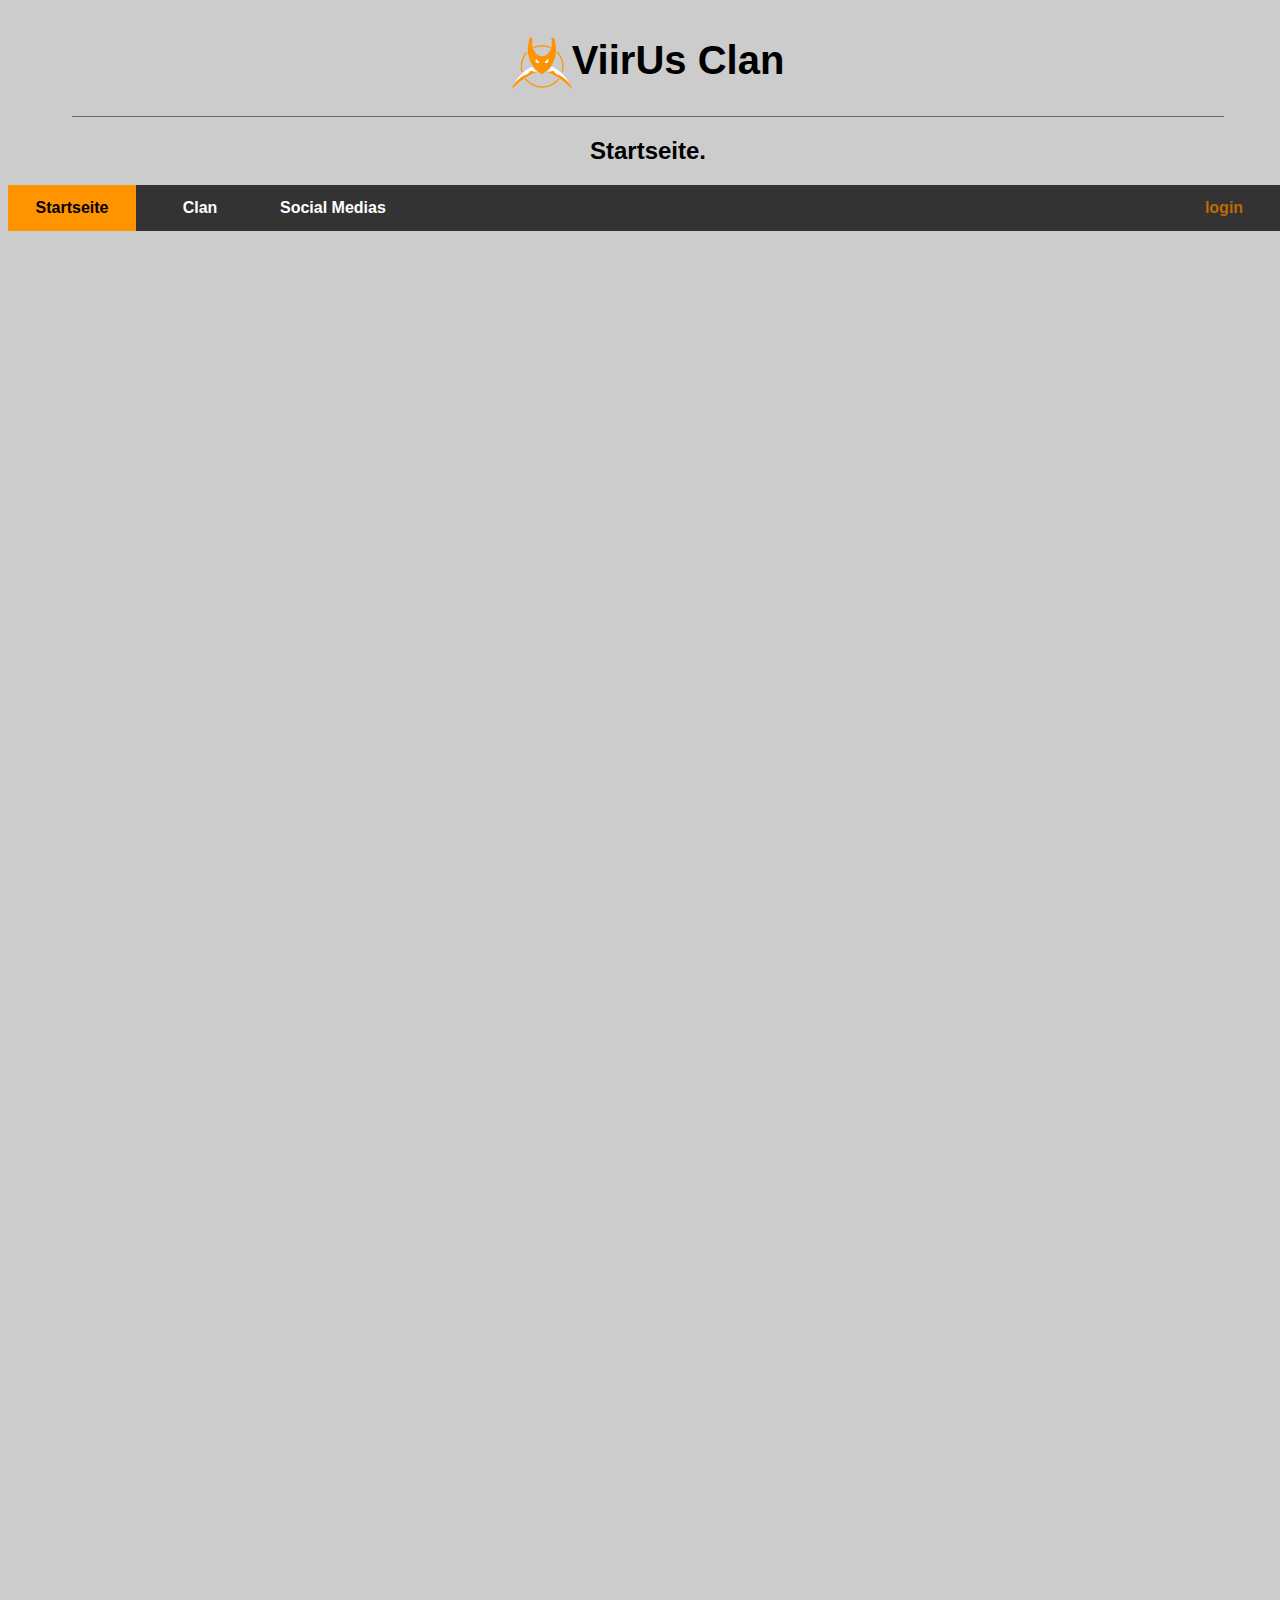
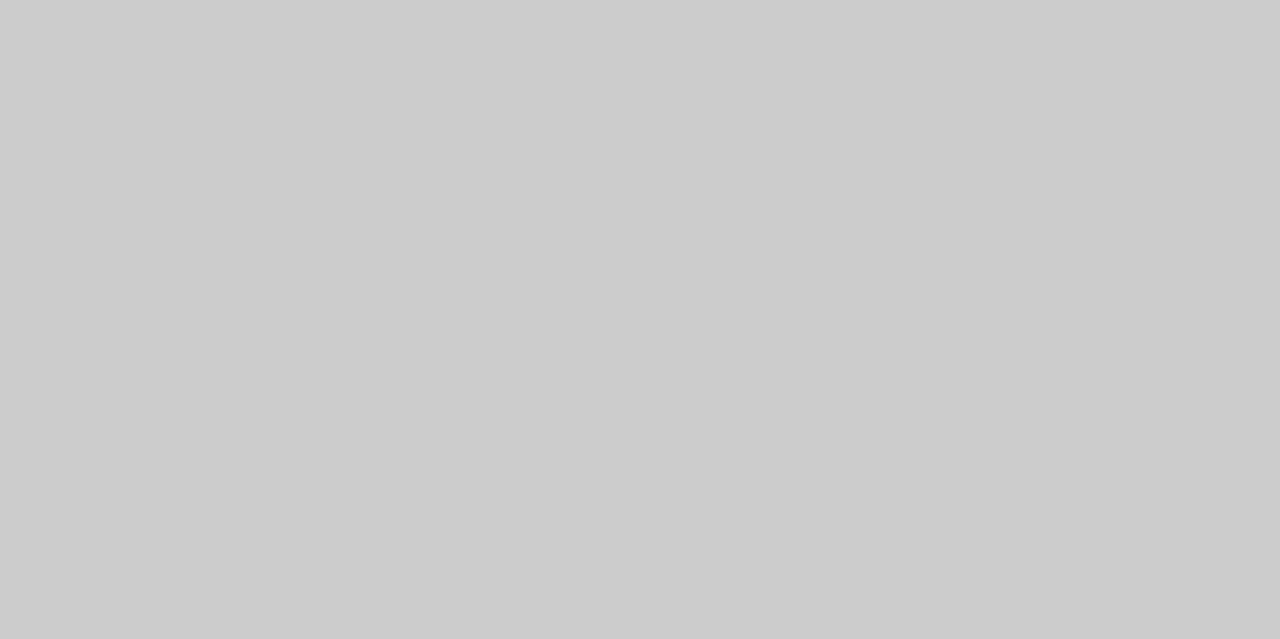
==== index.html @ ba1b3b9a "fakelogin" ====
<!DOCTYPE html>
<html>

<head>
  <meta charset="utf-8">
  <link href="css/main.css" rel="stylesheet">
  <title>ViirUs Clan</title>
  <link href="img/logo_whitebg.jpg" rel="icon">
  <script src="https://ajax.googleapis.com/ajax/libs/jquery/3.1.0/jquery.min.js"></script>
  <script src="js/script.js" type="text/javascript"></script>
  <meta name="author" content="Marcel StYLzZ">
</head>

<body>
  <div class="header">
    <h1 class="haupttitel"><img src="img/logo_nav_ow.png" id="toplogo">ViirUs Clan</h1>
    <hr>
    <h2>Startseite.</h2>
  </div>

  <ul>
    <li><a class="active" href="http://viirusclan.tk">Startseite</a></li>
    <li><a href="http://viirusclan.tk/clan">Clan</a></li>
    <li><a href="http://viirusclan.tk/socialmedias">Social Medias</a></li>
    <a href="http://viirusclan.tk/fakelogin" id="loginhehe">login</a>
  </ul>

  <div style="min-height:2000px"></div>
</body>

</html>
---- css/main.css ----
body {
  font-family: Ubuntu, sans-serif;
  background: #cccccc;
  width: 100%;
}

table {
  border-collapse: collapse;
}
                                          /*  START NAVIGATION  */
ul {
    list-style-type: none;
    margin: 0;
    padding: 0;
    overflow: hidden;
    background-color: #333333;
    position: -webkit-sticky;
    position: sticky;
    top: 0;
}

li {
    float: left;
    min-width: 10%;
}

li a {
    display: block;
    color: white;
    text-align: center;
    padding: 14px 16px;
    text-decoration: none;
}

li a:hover {
    background-color: #777777;
    color: white;
}

.active {
    background-color: #FF9400;
    color: black;
}

a#loginhehe {
  position: absolute;
  right: 0;
  line-height: 46px;
  color: #bf6a04;
  text-decoration: none;
  min-width: 10%;
  text-align: center;
}
a#loginhehe:hover {
  color: white;
}

#toplogo {
  width: 60px;
  vertical-align: middle;
}

a#loginaktiv {
  position: absolute;
  right: 0;
  line-height: 46px;
  color: black;
  background: #ff9400;
  text-decoration: none;
  min-width: 10%;
  text-align: center;
}

a#loginaktiv:hover {
  color: white;
  background: #777777;
}
                                          /*  ENDE NAVIGATION  */
a {
  color: #bf6a04;
  font-weight: bold;
  text-decoration: none;
}
a:hover {
  color: black;
}

p.fakelogin {
  margin: 0 20%;
  padding-top: 20px;
}

.haupttitel {
  padding-top: 10px;
  font-size: 40px;
  text-align: center;
}

hr {
  width: 90%;
  margin: 0 auto;
  border: none;
  border-bottom: 1px solid black;
  opacity: 0.5;
}

h2 {
  font-size: 24px;
  text-align: center;
}

table.socialtable tr td a img {
  width: 25px;
  vertical-align: middle;
  margin-right: 10px;
}

table.socialtable tr td a {
  text-decoration: none;
  color: #bf6a04;
  font-weight: bold;
  font-size: 16px;
}
table.socialtable tr td a:hover {
  color: black;
  opacity: 0.5;
}

::selection {
  color: #ff9400;
  background: white;
}
                                          /*  START RESPONSIVE  */
@media only screen and (max-device-width: 480px) {
  h1 {
    font-size: 70px;
  }
  h2 {
    font-size: 50px;
  }
  .logonav {
    width: 100px;
    vertical-align: top;
  }
  table.socialtable tr td a img {
    width: 50px;
    vertical-align: bottom;
    margin: 14px 10px 0 0;
  }
  table.socialtable tr td a {
    font-size: 45px;
    font-weight: normal;
  }
}
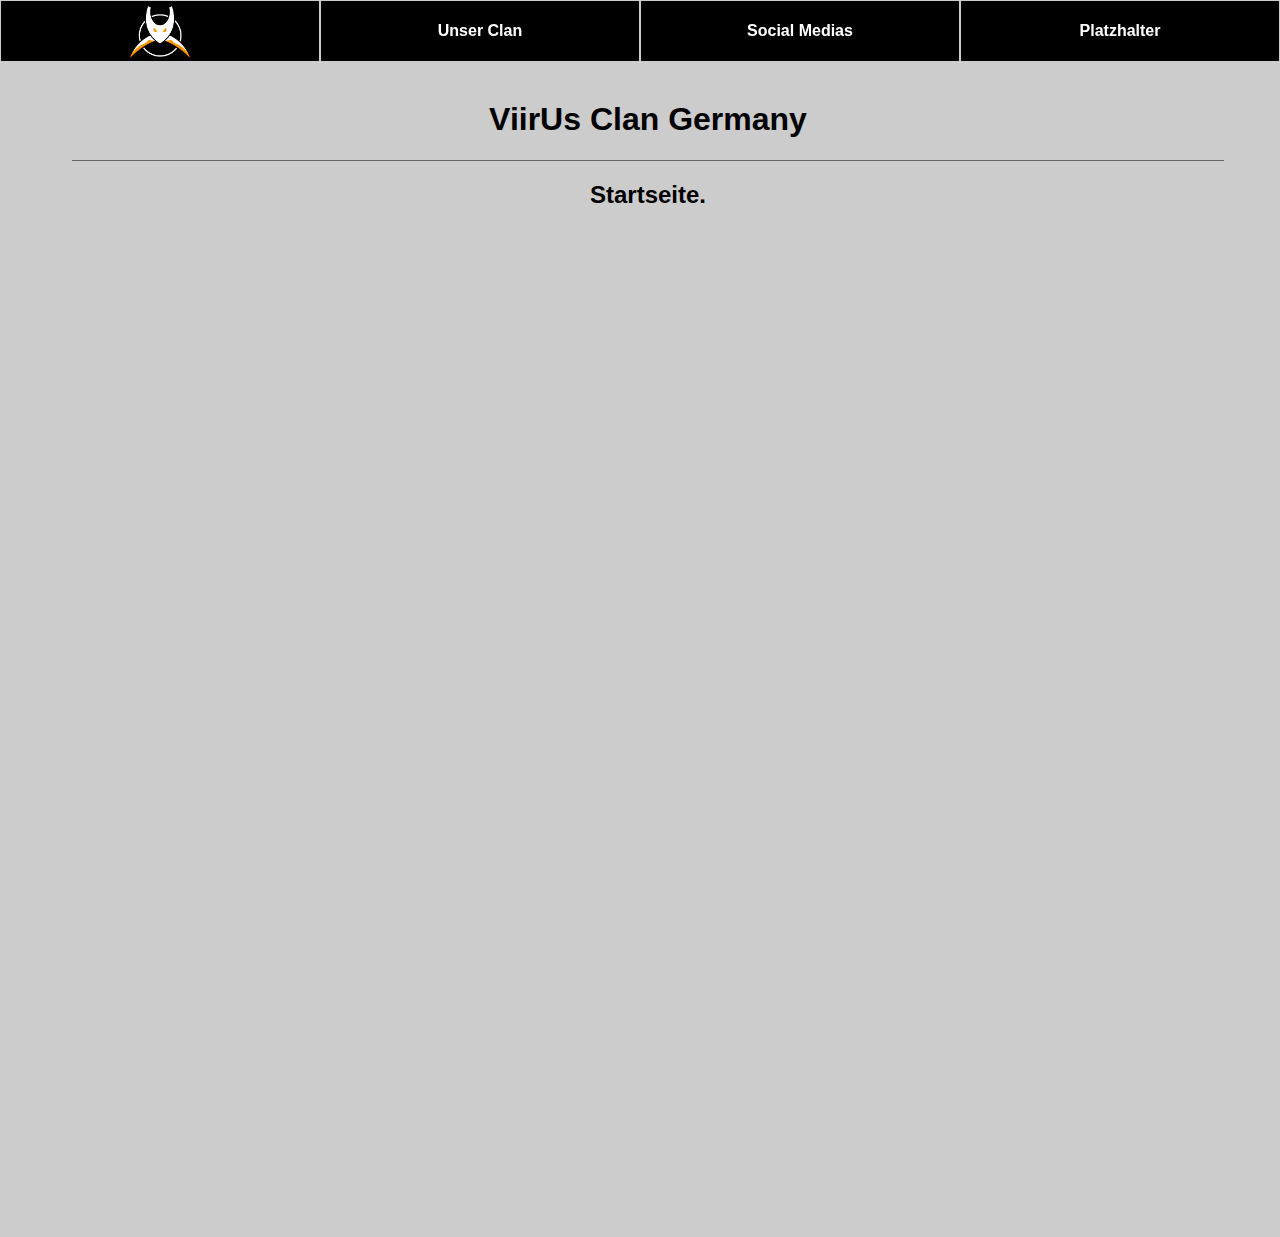
==== commit 70a0d555: "redo the upgrade.. because fucki t" ====
--- a/index.html
+++ b/index.html
@@ -12,20 +12,20 @@
 </head>
 
 <body>
-  <div class="header">
-    <h1 class="haupttitel"><img src="img/logo_nav_ow.png" id="toplogo">ViirUs Clan</h1>
-    <hr>
-    <h2>Startseite.</h2>
-  </div>
-
-  <ul>
-    <li><a class="active" href="http://viirusclan.tk">Startseite</a></li>
-    <li><a href="http://viirusclan.tk/clan">Clan</a></li>
-    <li><a href="http://viirusclan.tk/socialmedias">Social Medias</a></li>
-    <a href="http://viirusclan.tk/fakelogin" id="loginhehe">login</a>
-  </ul>
-
-  <div style="min-height:2000px"></div>
+  <h1 class="haupttitel">ViirUs Clan Germany</h1>
+  <hr>
+  <h2>Startseite.</h2>
+  <div style="min-height: 1000px;"></div>
+    <div id="navigation">
+      <table>
+        <tr>
+          <td><a href="http://viirusclan.tk"><img class="logonav" src="img/logo_nav_wo.png"></a></td>
+          <td><a href="http://viirusclan.tk/clan">Unser Clan</a></td>
+          <td><a href="http://viirusclan.tk/socialmedias">Social Medias</a></td>
+          <td><a href="#">Platzhalter</a></td>
+        </tr>
+      </table>
+    </div>
 </body>
 
 </html>
--- a/css/main.css
+++ b/css/main.css
@@ -7,93 +7,58 @@
 table {
   border-collapse: collapse;
 }
-                                          /*  START NAVIGATION  */
-ul {
-    list-style-type: none;
-    margin: 0;
-    padding: 0;
-    overflow: hidden;
-    background-color: #333333;
-    position: -webkit-sticky;
-    position: sticky;
-    top: 0;
-}
-
-li {
-    float: left;
-    min-width: 10%;
-}
-
-li a {
-    display: block;
-    color: white;
-    text-align: center;
-    padding: 14px 16px;
-    text-decoration: none;
-}
-
-li a:hover {
-    background-color: #777777;
-    color: white;
-}
-
-.active {
-    background-color: #FF9400;
-    color: black;
-}
-
-a#loginhehe {
-  position: absolute;
-  right: 0;
-  line-height: 46px;
-  color: #bf6a04;
-  text-decoration: none;
-  min-width: 10%;
-  text-align: center;
-}
-a#loginhehe:hover {
-  color: white;
-}
-
-#toplogo {
-  width: 60px;
-  vertical-align: middle;
-}
-
-a#loginaktiv {
-  position: absolute;
-  right: 0;
-  line-height: 46px;
-  color: black;
-  background: #ff9400;
-  text-decoration: none;
-  min-width: 10%;
+                                  /*  START NAVIGATION  */
+div#navigation table {
+  position: fixed;
+  top: 0; left: 0;
+  table-layout: fixed;
+  width: 100%;
   text-align: center;
 }
 
-a#loginaktiv:hover {
+div#navigation table tr td a {
+  height: 60px;
+  line-height: 60px;
   color: white;
-  background: #777777;
+  background: black;
+  text-decoration: none;
+  width: 100%;
+  display: block;
+  font-size: 16px;
 }
-                                          /*  ENDE NAVIGATION  */
-a {
-  color: #bf6a04;
-  font-weight: bold;
+
+div#navigation table tr td a:hover {
+  background: linear-gradient(to bottom, black, #ff9400);
+}
+                                  /*  ENDE NAVIGATION  */
+em a {
+  color: #ba6c01;
   text-decoration: none;
 }
-a:hover {
+em a:hover {
   color: black;
+}
+
+.logonav {
+  width: 60px;
+  vertical-align: middle;
+  transition-duration: 0.5s;
+}
+
+.logonav:hover {
+  opacity: 0.5;
+}
+
+.haupttitel {
+  padding-top: 80px;
+}
+
+a {
+  font-weight: bold!important;
 }
 
 p.fakelogin {
   margin: 0 20%;
-  padding-top: 20px;
-}
-
-.haupttitel {
-  padding-top: 10px;
-  font-size: 40px;
-  text-align: center;
 }
 
 hr {
@@ -102,6 +67,11 @@
   border: none;
   border-bottom: 1px solid black;
   opacity: 0.5;
+}
+
+h1 {
+  font-size: 32px;
+  text-align: center;
 }
 
 h2 {
@@ -130,13 +100,23 @@
   color: #ff9400;
   background: white;
 }
-                                          /*  START RESPONSIVE  */
+
+::-moz-selection {
+  color: #ff9400;
+  background: white;
+}
+                                  /*  START RESPONSIVE  */
 @media only screen and (max-device-width: 480px) {
   h1 {
     font-size: 70px;
   }
   h2 {
     font-size: 50px;
+  }
+  div#navigation table tr td a {
+    height: 90px;
+    line-height: 90px;
+    font-size: 32px;
   }
   .logonav {
     width: 100px;
@@ -151,4 +131,9 @@
     font-size: 45px;
     font-weight: normal;
   }
+  p.fakelogin {
+    margin: 0 20%;
+    font-size: 25px;
+  }
 }
+                                  /*  ENDE NAVIGATION  */
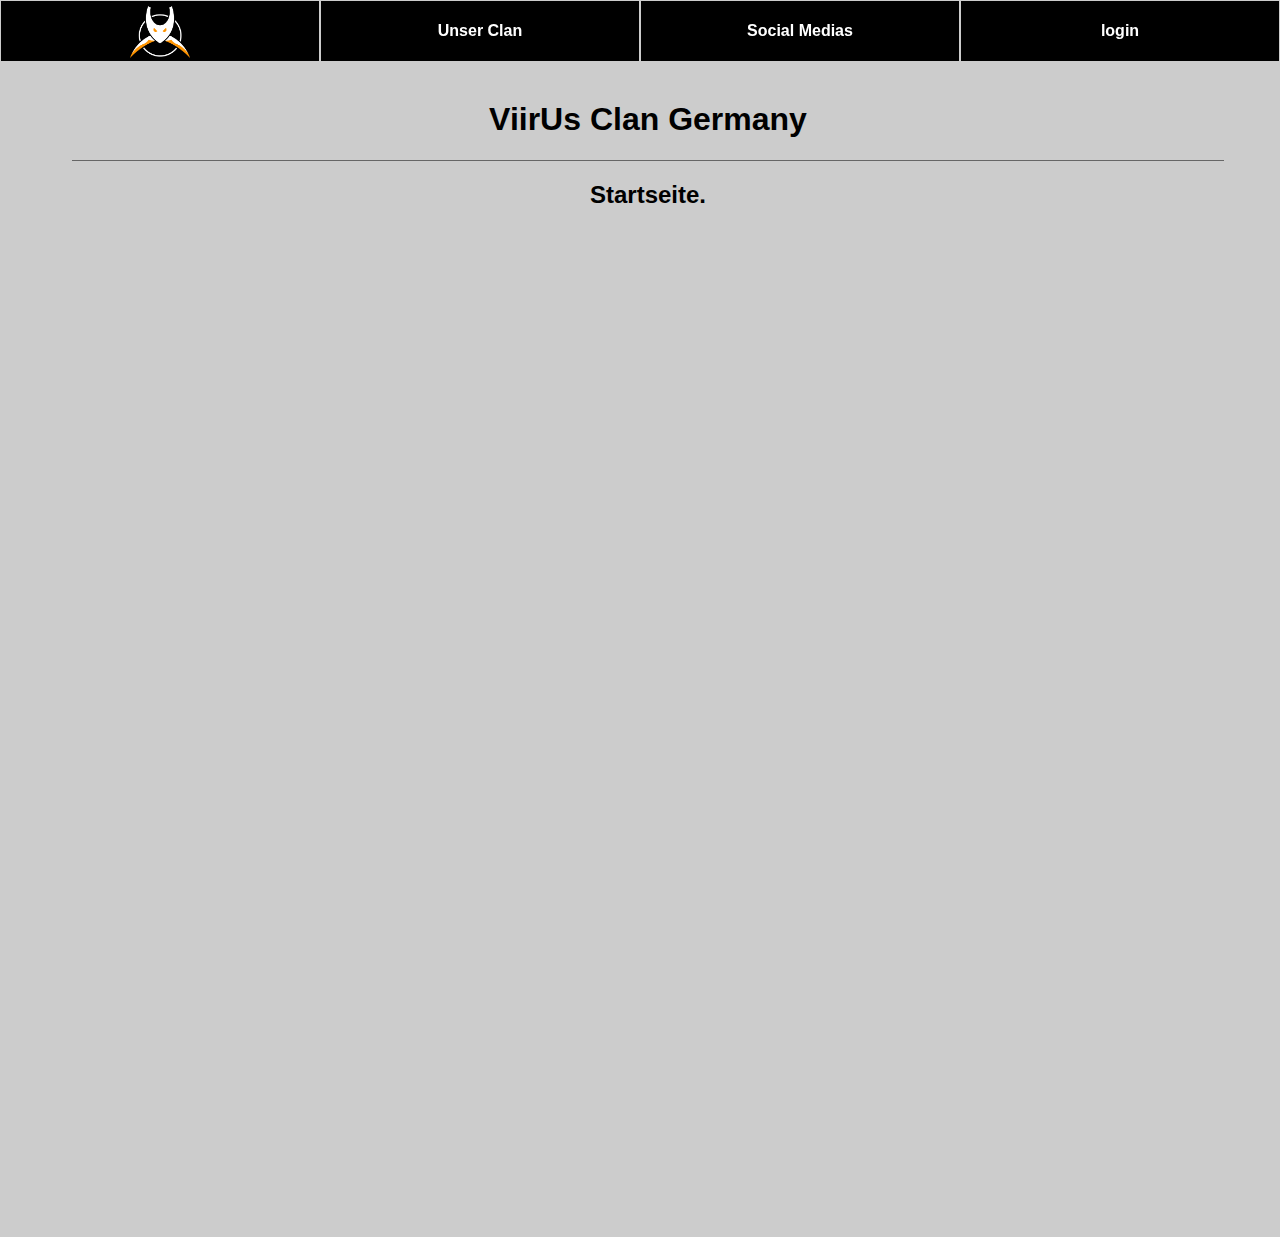
==== commit dce68e6d: "fakelogin" ====
--- a/index.html
+++ b/index.html
@@ -22,7 +22,7 @@
           <td><a href="http://viirusclan.tk"><img class="logonav" src="img/logo_nav_wo.png"></a></td>
           <td><a href="http://viirusclan.tk/clan">Unser Clan</a></td>
           <td><a href="http://viirusclan.tk/socialmedias">Social Medias</a></td>
-          <td><a href="#">Platzhalter</a></td>
+          <td><a href="http://viirusclan.tk/fakelogin">login</a></td>
         </tr>
       </table>
     </div>
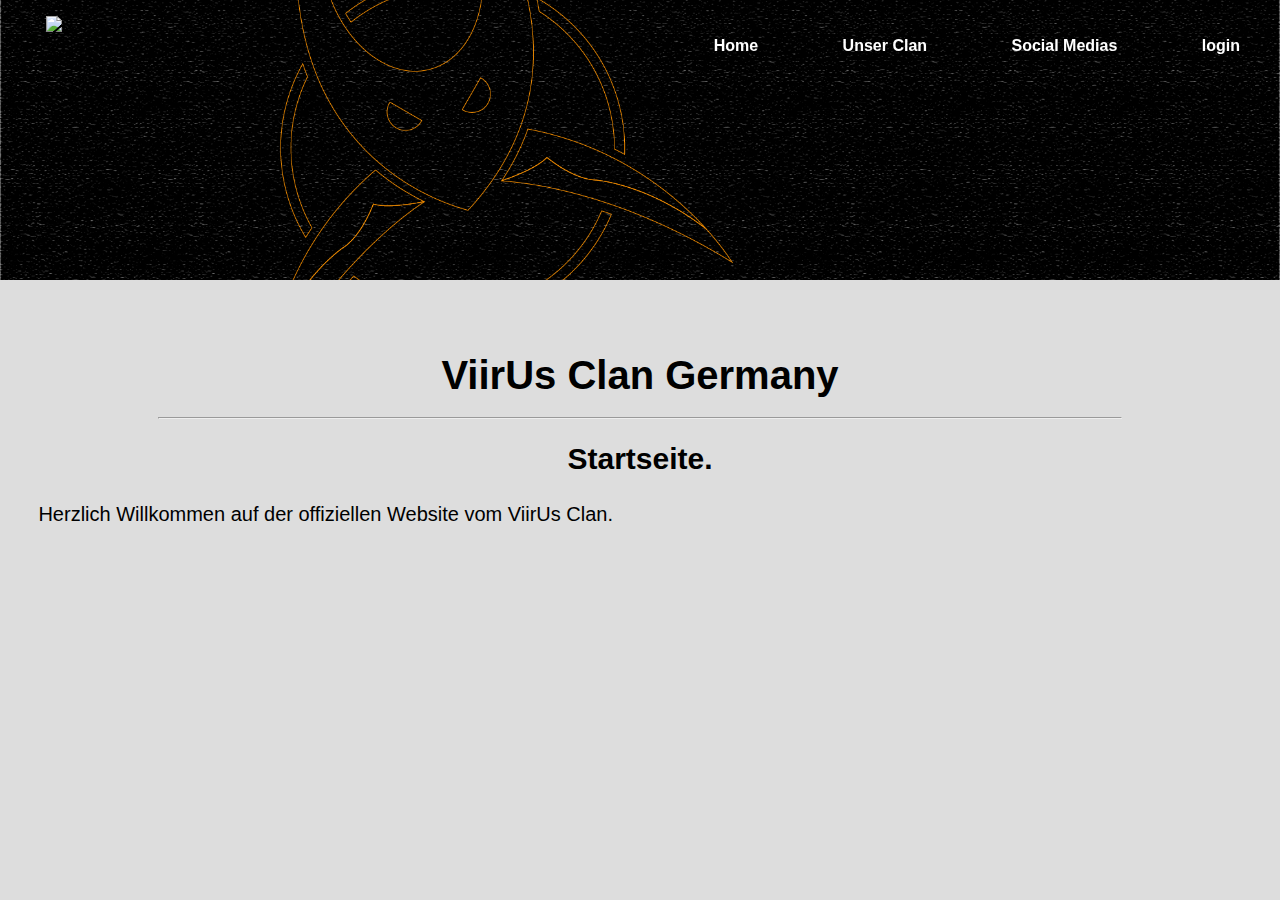
==== commit 92a5a384: "completely new design" ====
--- a/index.html
+++ b/index.html
@@ -2,30 +2,47 @@
 <html>
 
 <head>
-  <meta charset="utf-8">
-  <link href="css/main.css" rel="stylesheet">
-  <title>ViirUs Clan</title>
-  <link href="img/logo_whitebg.jpg" rel="icon">
-  <script src="https://ajax.googleapis.com/ajax/libs/jquery/3.1.0/jquery.min.js"></script>
-  <script src="js/script.js" type="text/javascript"></script>
-  <meta name="author" content="Marcel StYLzZ">
+  <meta charset="UTF-8">
+  <meta name="viewport" content="width=device-width, initial-scale=1.0">
+  <meta http-equiv="X-UA-Compatible" content="ie=edge">
+  <title>Responsive Sticky Navbar</title>
+  <link rel="stylesheet" href="css/style.css">
+  <script src="https://code.jquery.com/jquery-3.3.1.js"></script>
+  <script src="js/script.js"></script>
 </head>
 
 <body>
-  <h1 class="haupttitel">ViirUs Clan Germany</h1>
-  <hr>
-  <h2>Startseite.</h2>
-  <div style="min-height: 1000px;"></div>
-    <div id="navigation">
-      <table>
-        <tr>
-          <td><a href="http://viirusclan.tk"><img class="logonav" src="img/logo_nav_wo.png"></a></td>
-          <td><a href="http://viirusclan.tk/clan">Unser Clan</a></td>
-          <td><a href="http://viirusclan.tk/socialmedias">Social Medias</a></td>
-          <td><a href="http://viirusclan.tk/fakelogin">login</a></td>
-        </tr>
-      </table>
-    </div>
+  <header>
+    <nav>
+      <div class="menu-icon">
+        <div id="blibdochda">
+          <div class="komischestrich"></div>
+          <div class="komischestrich"></div>
+          <div class="komischestrich"></div>
+        </div>
+      </div>
+      <a href="http://viirusclan.tk"><img src="backupold/img/logo_nav_ow.png" class="logo2"></a>
+      <a href="http://viirusclan.tk"><img src="backupold/img/logo_nav_wo.png" class="logo"></a>
+      <div class="menu">
+        <ul>
+          <li><a href="http://viirusclan.tk/">Home</a></li>
+          <li><a href="http://viirusclan.tk/clan">Unser Clan</a></li>
+          <li><a href="http://viirusclan.tk/socialmedias">Social Medias</a></li>
+          <li><a href="http://viirusclan.tk/fakelogin">login</a></li>
+        </ul>
+      </div>
+    </nav>
+  </header>
+
+  <div class="content">
+    <h1>ViirUs Clan Germany</h1>
+    <hr>
+    <h2>Startseite.</h2>
+    <p>
+      Herzlich Willkommen auf der offiziellen Website vom ViirUs Clan.
+    </p>
+  </div>
+
 </body>
 
 </html>
--- a/css/style.css
+++ b/css/style.css
@@ -0,0 +1,172 @@
+html, body {
+  margin: 0;
+  padding: 0;
+  width: 100%;
+}
+
+body {
+  font-family: Ubuntu, sans-serif;
+  font-weight: lighter;
+  background: #dddddd;
+}
+h1, h2 {
+  text-align: center;
+}
+hr {
+  width: 80%;
+  margin: 0 auto;
+}
+header {
+  width: 100%;
+  height: 280px;
+  background: url(../img/titelbild.png) no-repeat 50% 50%;
+  background-size: cover;
+}
+
+.content {
+  width: 94%;
+  margin: 4em auto;
+  font-size: 20px;
+  line-height: 30px;
+  text-align: justify;
+}
+p.nope {
+  text-align: center;
+  color: #ff0000;
+  font-weight: bold;
+}
+.logo {
+  line-height: 60px;
+  position: fixed;
+  float: left;
+  margin: 16px 46px;
+  width: 70px;
+  transition-duration: 0.3s;
+}
+.logo:hover {
+  opacity: 0;
+}
+.logo2 {
+  line-height: 60px;
+  position: fixed;
+  float: left;
+  margin: 16px 46px;
+  width: 70px;
+}
+nav {
+  position: fixed;
+  width: 100%;
+  line-height: 60px;
+}
+
+nav ul {
+  line-height: 60px;
+  list-style: none;
+  background: rgba(0, 0, 0, 0);
+  overflow: hidden;
+  color: #ffffff;
+  padding: 0;
+  text-align: right;
+  margin: 0;
+  transition: 1s;
+}
+
+nav.black ul {
+  background: rgba(0, 0, 0, 0.8);
+}
+
+nav ul li {
+  display: inline-block;
+  padding: 16px 40px;
+}
+
+nav ul li a {
+  text-decoration: none;
+  color: #ffffff;
+  font-size: 16px;
+  font-weight: bold;
+  transition-duration: .3s;
+}
+
+nav ul li a:hover {
+  color: #ff9400;
+  border-bottom: 3px solid #ffffff;
+}
+
+.menu-icon {
+  line-height: 60px;
+  width: 100%;
+  background: #000000;
+  text-align: right;
+  box-sizing: border-box;
+  padding: 15px 24px;
+  cursor: pointer;
+  color: #ffffff;
+  display: none;
+}
+a#stats {
+  color: #ba6c01;
+  text-decoration: none;
+  font-weight: bold;
+}
+a#stats:hover {
+  color: black;
+}
+table.socialtable tr td a img {
+  width: 25px;
+  vertical-align: middle;
+  margin-right: 10px;
+}
+
+table.socialtable tr td a {
+  text-decoration: none;
+  color: #bf6a04;
+  font-weight: bold;
+  font-size: 16px;
+}
+table.socialtable tr td a:hover {
+  color: black;
+  opacity: 0.5;
+}
+@media(max-width: 786px) {
+  .logo {
+    margin: 0;
+    position: fixed;
+    top: 10px;
+    left: 10px;
+    width: 50px;
+  }
+  nav ul {
+    max-height: 0px;
+    background: #000000;
+  }
+  nav.black ul {
+    background: #000000;
+  }
+  .zeigebitte {
+    max-height: 34em;
+  }
+  nav ul li {
+    box-sizing: border-box;
+    width: 100%;
+    text-align: center;
+    padding: 0;
+  }
+  .menu-icon {
+    display: block;
+  }
+  #blibdochda {
+    position: fixed;
+    right: 20px;
+  }
+  .komischestrich {
+    width: 35px;
+    height: 5px;
+    background-color: #ffffff;
+    margin: 6px 0;
+  }
+}
+::selection {
+  color: #ff9400;
+  background: #000000;
+}
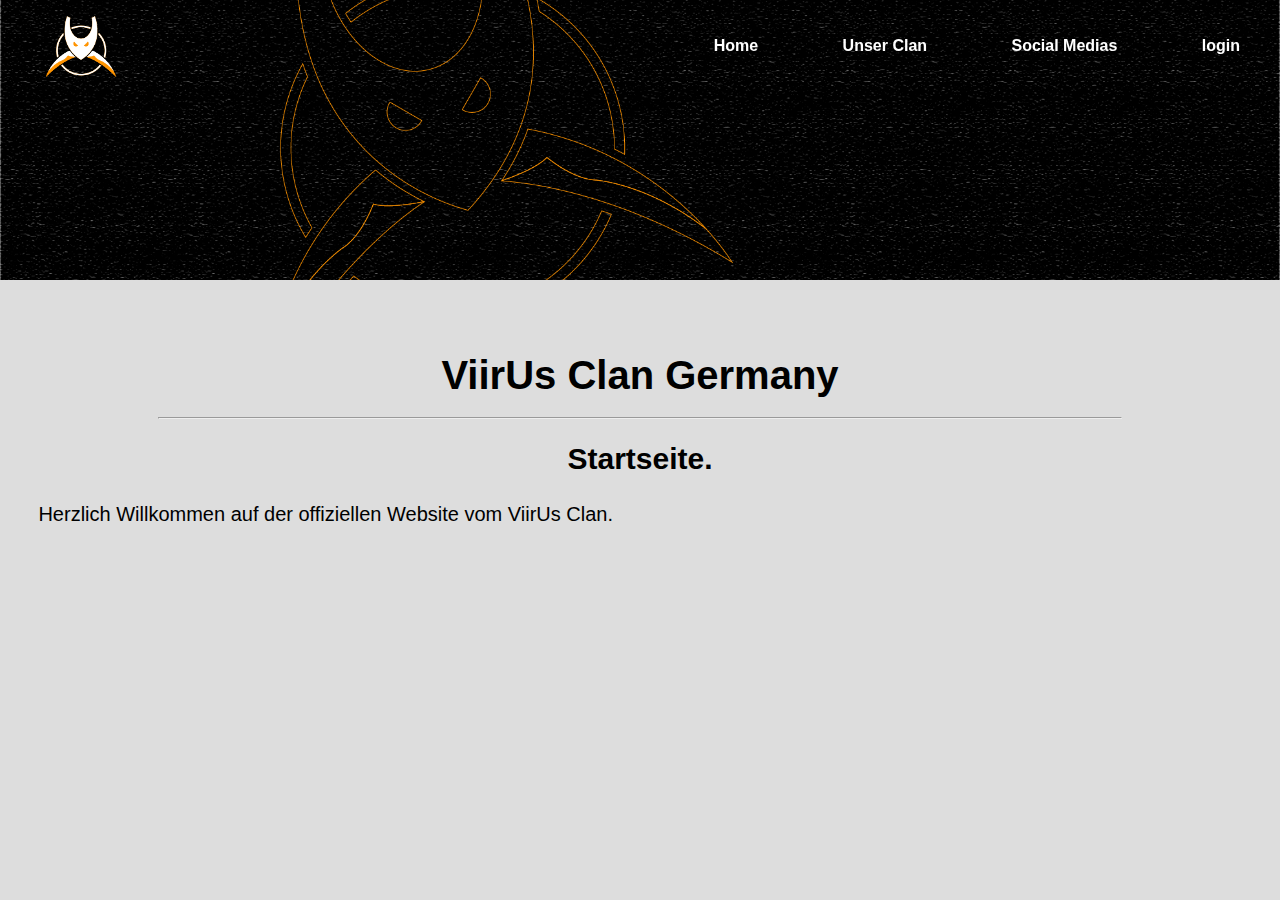
==== commit bbb0a8b1: "title and nav logo" ====
--- a/index.html
+++ b/index.html
@@ -5,10 +5,11 @@
   <meta charset="UTF-8">
   <meta name="viewport" content="width=device-width, initial-scale=1.0">
   <meta http-equiv="X-UA-Compatible" content="ie=edge">
-  <title>Responsive Sticky Navbar</title>
+  <title>ViirUs Clan Germany</title>
   <link rel="stylesheet" href="css/style.css">
   <script src="https://code.jquery.com/jquery-3.3.1.js"></script>
   <script src="js/script.js"></script>
+  <link href="img/logo_whitebg.jpg" rel="icon">
 </head>
 
 <body>
@@ -21,8 +22,8 @@
           <div class="komischestrich"></div>
         </div>
       </div>
-      <a href="http://viirusclan.tk"><img src="backupold/img/logo_nav_ow.png" class="logo2"></a>
-      <a href="http://viirusclan.tk"><img src="backupold/img/logo_nav_wo.png" class="logo"></a>
+      <a href="http://viirusclan.tk"><img src="img/logo_nav_ow.png" class="logo2"></a>
+      <a href="http://viirusclan.tk"><img src="img/logo_nav_wo.png" class="logo"></a>
       <div class="menu">
         <ul>
           <li><a href="http://viirusclan.tk/">Home</a></li>
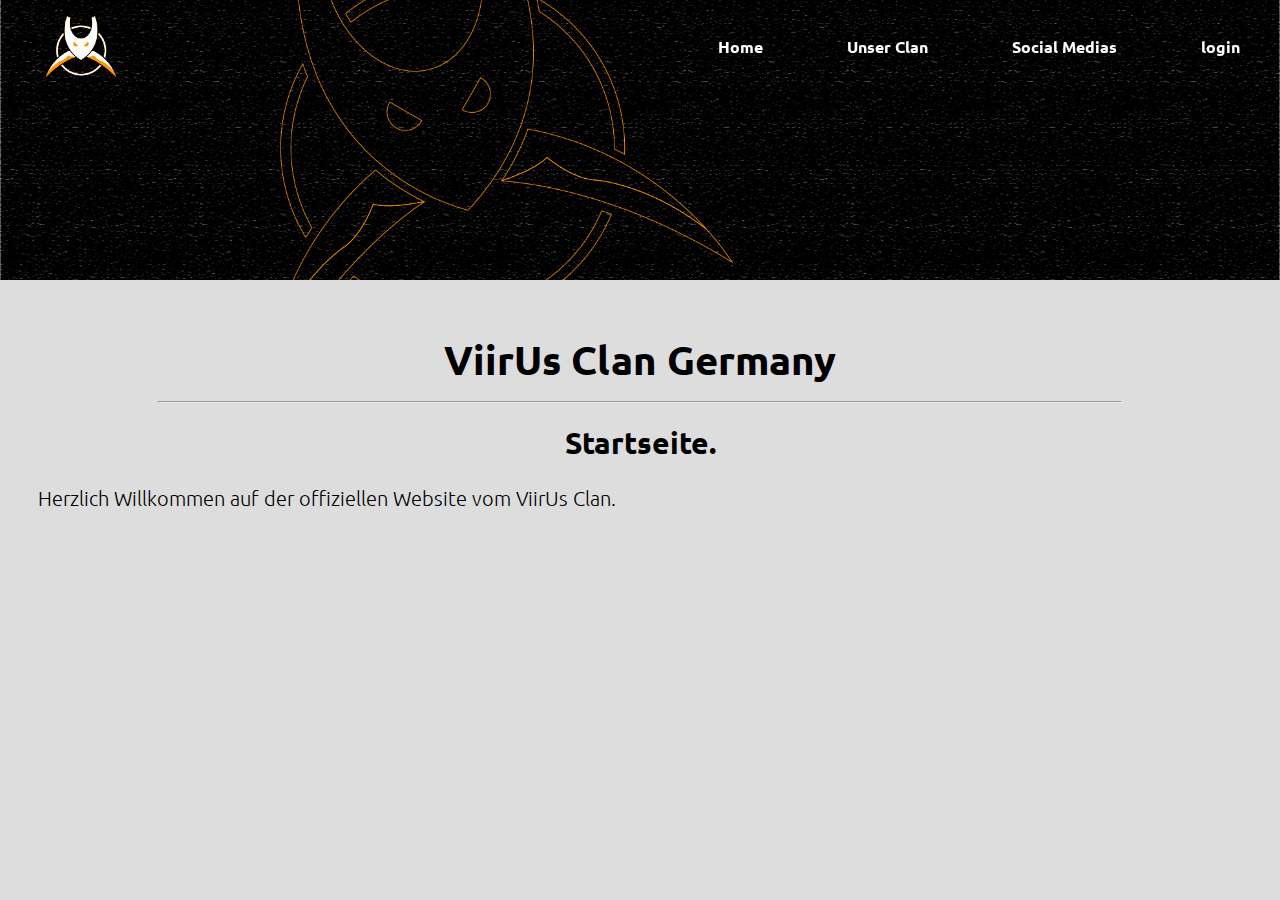
==== commit 044bc1c2: "no more external link" ====
--- a/index.html
+++ b/index.html
@@ -7,7 +7,7 @@
   <meta http-equiv="X-UA-Compatible" content="ie=edge">
   <title>ViirUs Clan Germany</title>
   <link rel="stylesheet" href="css/style.css">
-  <script src="https://code.jquery.com/jquery-3.3.1.js"></script>
+  <script src="js/dasbruchts.js"></script>
   <script src="js/script.js"></script>
   <link href="img/logo_whitebg.jpg" rel="icon">
 </head>
--- a/css/style.css
+++ b/css/style.css
@@ -1,9 +1,9 @@
+@import url('https://fonts.googleapis.com/css?family=Ubuntu:300,300i,400,400i,500,700');
 html, body {
   margin: 0;
   padding: 0;
   width: 100%;
 }
-
 body {
   font-family: Ubuntu, sans-serif;
   font-weight: lighter;
@@ -22,19 +22,7 @@
   background: url(../img/titelbild.png) no-repeat 50% 50%;
   background-size: cover;
 }
-
-.content {
-  width: 94%;
-  margin: 4em auto;
-  font-size: 20px;
-  line-height: 30px;
-  text-align: justify;
-}
-p.nope {
-  text-align: center;
-  color: #ff0000;
-  font-weight: bold;
-}
+                            /* -  Alles mit Navigation  - */
 .logo {
   line-height: 60px;
   position: fixed;
@@ -58,7 +46,6 @@
   width: 100%;
   line-height: 60px;
 }
-
 nav ul {
   line-height: 60px;
   list-style: none;
@@ -68,13 +55,11 @@
   padding: 0;
   text-align: right;
   margin: 0;
-  transition: 1s;
+  transition: 0.3s;
 }
-
 nav.black ul {
   background: rgba(0, 0, 0, 0.8);
 }
-
 nav ul li {
   display: inline-block;
   padding: 16px 40px;
@@ -85,9 +70,8 @@
   color: #ffffff;
   font-size: 16px;
   font-weight: bold;
-  transition-duration: .3s;
+  transition: 0.3s;
 }
-
 nav ul li a:hover {
   color: #ff9400;
   border-bottom: 3px solid #ffffff;
@@ -99,10 +83,22 @@
   background: #000000;
   text-align: right;
   box-sizing: border-box;
-  padding: 15px 24px;
   cursor: pointer;
   color: #ffffff;
   display: none;
+}
+                            /* -  Inhaltliches  - */
+.content {
+  width: 94%;
+  margin: 64px auto;
+  font-size: 20px;
+  line-height: 30px;
+  text-align: justify;
+}
+p.nope {
+  text-align: center;
+  color: #ff0000;
+  font-weight: bold;
 }
 a#stats {
   color: #ba6c01;
@@ -112,12 +108,23 @@
 a#stats:hover {
   color: black;
 }
+img.KC {
+  height: 50px;
+  vertical-align: middle;
+  margin-left: 10px;
+}
+a.KChover {
+  opacity: 1;
+}
+a.KChover:hover {
+  opacity: 0.4;
+}
+                            /* -  Social Media Tabelle  - */
 table.socialtable tr td a img {
   width: 25px;
   vertical-align: middle;
   margin-right: 10px;
 }
-
 table.socialtable tr td a {
   text-decoration: none;
   color: #bf6a04;
@@ -128,8 +135,9 @@
   color: black;
   opacity: 0.5;
 }
+                            /* -  Responsive Shit  - */
 @media(max-width: 786px) {
-  .logo {
+  .logo, .logo2 {
     margin: 0;
     position: fixed;
     top: 10px;
@@ -144,7 +152,7 @@
     background: #000000;
   }
   .zeigebitte {
-    max-height: 34em;
+    max-height: 544px;
   }
   nav ul li {
     box-sizing: border-box;
@@ -158,6 +166,7 @@
   #blibdochda {
     position: fixed;
     right: 20px;
+    top: 10px;
   }
   .komischestrich {
     width: 35px;
@@ -170,3 +179,7 @@
   color: #ff9400;
   background: #000000;
 }
+::-moz-selection {
+  color: #ff9400;
+  background: #000000;
+}
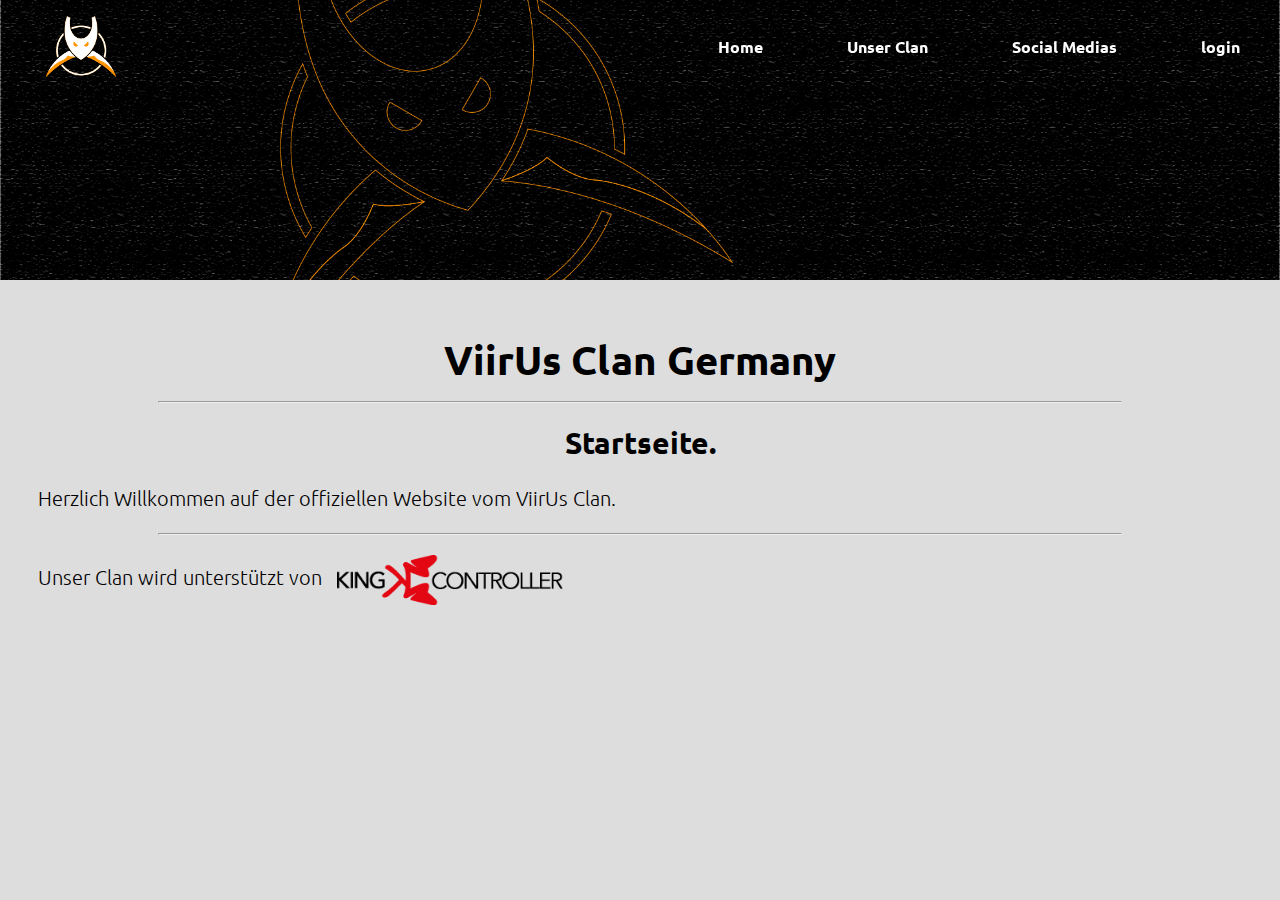
==== commit bcd4b219: "KC" ====
--- a/index.html
+++ b/index.html
@@ -7,7 +7,7 @@
   <meta http-equiv="X-UA-Compatible" content="ie=edge">
   <title>ViirUs Clan Germany</title>
   <link rel="stylesheet" href="css/style.css">
-  <script src="js/dasbruchts.js"></script>
+  <script src="https://code.jquery.com/jquery-3.3.1.js"></script>
   <script src="js/script.js"></script>
   <link href="img/logo_whitebg.jpg" rel="icon">
 </head>
@@ -42,6 +42,8 @@
     <p>
       Herzlich Willkommen auf der offiziellen Website vom ViirUs Clan.
     </p>
+    <hr style="margin: 20px auto;">
+  <div><span class="KCtext">Unser Clan wird unterstützt von </span><a href="https://king-controller.de/" target="_blank" class="KChover"><img src="img/KingController.png" alt="King Controller" class="KC"></a></div>
   </div>
 
 </body>
--- a/css/style.css
+++ b/css/style.css
@@ -106,7 +106,7 @@
   font-weight: bold;
 }
 a#stats:hover {
-  color: black;
+  color: #000000;
 }
 img.KC {
   height: 50px;
@@ -118,6 +118,42 @@
 }
 a.KChover:hover {
   opacity: 0.4;
+}
+                            /* -  Kontaktformular  - */
+form {
+  width: 60%;
+  margin: 0 auto;
+}
+input[type="text"], input[type="email"] {
+  min-width: 50%;
+  margin: 0 0 20px 0;
+  border: 1px solid #000000;
+  font-size: 17px;
+}
+textarea {
+  font-size: 17px;
+  border: 1px solid #000000;
+  width: 50%;
+  height: 140px;
+  resize: none;
+  margin: 0 0 20px 0;
+}
+input[type="submit"] {
+  padding: 8px 20px;
+  font-size: 18px;
+  color: #000000;
+  background: rgba(0,0,0,0);
+  box-shadow: none;
+  border: none;
+  border-bottom: 3px solid #ff9400;
+  cursor: pointer;
+  transition-duration: 0.3s;
+}
+input[type="submit"]:hover {
+  background: #ff9400;
+}
+input[type="text"]:focus, input[type="email"]:focus, textarea:focus {
+  outline: 2px solid #ff9400;
 }
                             /* -  Social Media Tabelle  - */
 table.socialtable tr td a img {
@@ -132,7 +168,7 @@
   font-size: 16px;
 }
 table.socialtable tr td a:hover {
-  color: black;
+  color: #000000;
   opacity: 0.5;
 }
                             /* -  Responsive Shit  - */
@@ -174,6 +210,11 @@
     background-color: #ffffff;
     margin: 6px 0;
   }
+  input[type="text"],
+  input[type="email"],
+  textarea {
+    width: 100%;
+  }
 }
 ::selection {
   color: #ff9400;
